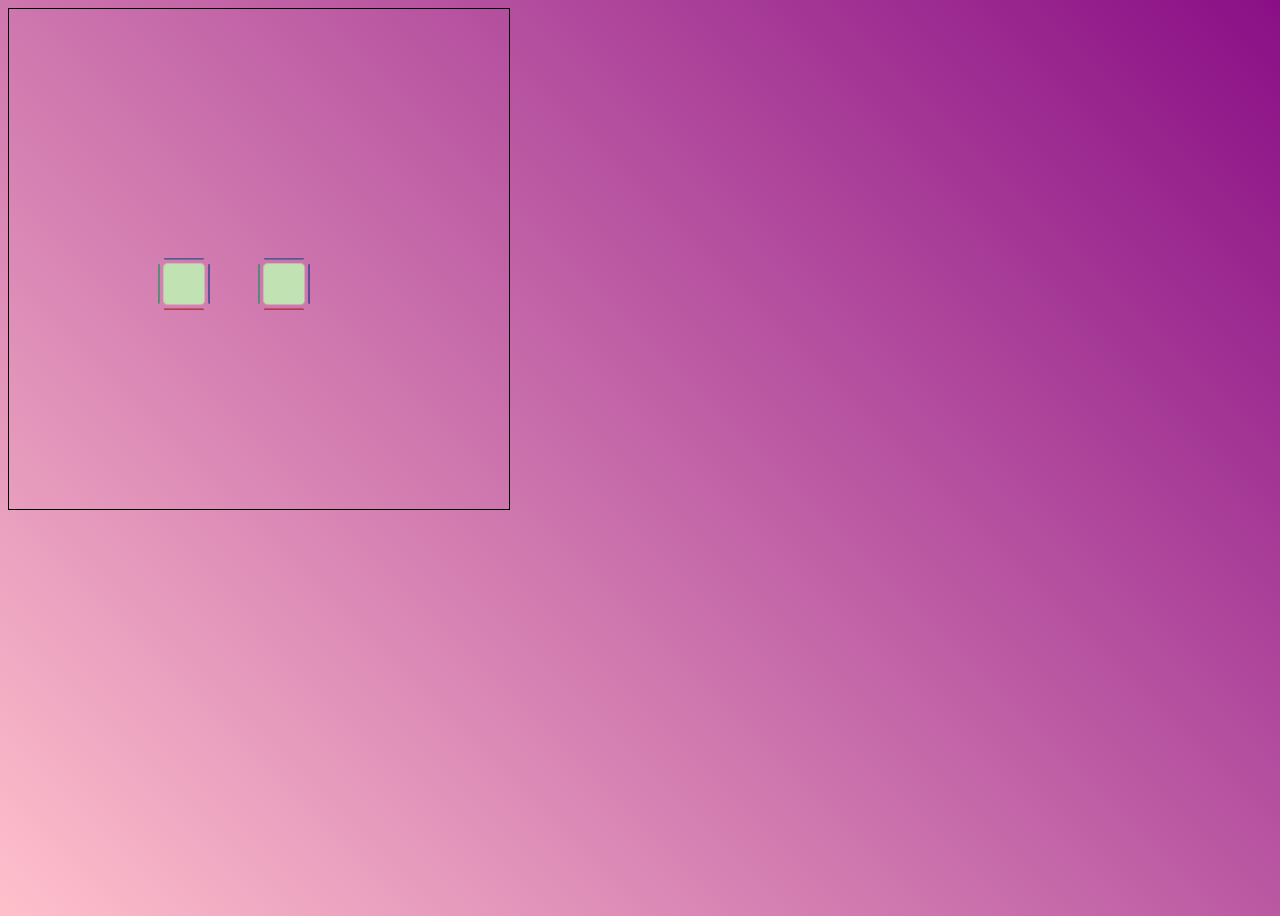
==== yangshisilu.html @ b50a9f1b "add some css but capability is terrible" ====
<!DOCTYPE html>
<html>
    <head>
        <meta charset="UTF-8">
        <meta name="viewprot" content="width=device-width, initial-scale=1.0"/>
        <meta http-equiv="X-UA-Compatible" content="ie=edge"/>
        <title>dddd</title>
        <style type="text/css">
          html {
            overflow: hidden;
          }
            body{
              width: 100vw;
              height: 100vh;
              background-image: linear-gradient(45deg ,pink, purple, gray);
              background-size: 300%;
              background-position: 0% 0%;
              transform: rotate(0deg);
              animation: bodyR 5s alternate infinite;
            }
            
            @keyframes bodyR{
              from{
                background-position: 0% 0%;
                
              }
              50% {
                0% 100%
              }
              to{
                background-position: 100% 100%;
              }
            }
            
            .father{
              width: 500px;
              height: 500px;
              border: 1px solid black;
              
              position: absolute;
              /*left: 50%;
              top: 50%;*/
              transform: translateZ(-50%,-50%);
              transform-style:preserve-3d;
            }
            .son{
              width: 50px;
              height: 50px;
               position: absolute ;
              left: 50%;
              top: 50%;
              transform-style:preserve-3d;
              perspective : 800px;
              transform: ratate3d(1,1,0,180deg);
              backface-visibility: hidden;
              animation: round linear 2.5s infinite;
            }
            
            @keyframes round{
              from{
                transform: rotateY(0deg);
              }
              20% {
                transform: rotateX(5deg);
              }
              40% {
                transform: rotateY(-5deg);
              }
              60% {
                transform: rotateX(-5deg);
              }
              80% {
                transform: rotateY(5deg);
              }
              to{
                transform: rotateY(0deg);
              }
            }
            @keyframes round1{
              from{
                transform: rotateX(0deg) rotateY(180deg);
              }
              20% {
                transform: rotateX(5deg) rotateY(180deg);
              }
              40% {
                transform: rotateX(0deg) rotateY(175deg);
              }
              60% {
                transform: rotateX(-5deg) rotateY(180deg);
              }
              80% {
                transform: rotateX(0deg) rotateY(185deg);
              }
              to{
                transform: rotateX(0deg) rotateY(180deg);
              }
            }
            @keyframes round2{
              from{
                transform: rotateX(0deg) rotateY(-180deg);
              }
              20% {
                transform: rotateX(5deg) rotateY(-180deg);
              }
              40% {
                transform: rotateX(0deg) rotateY(-175deg);
              }
              60% {
                transform: rotateX(-5deg) rotateY(-180deg);
              }
              80% {
                transform: rotateX(0deg) rotateY(-185deg);
              }
              to{
                transform: rotateX(0deg) rotateY(-180deg);
              }
            }
            @keyframes round3{
              from{
                transform: rotateY(0deg) rotateX(180deg);
              }
              20% {
                transform: rotateY(5deg) rotateX(180deg);
              }
              40% {
                transform: rotateY(0deg) rotateX(175deg);
              }
              60% {
                transform: rotateY(-5deg) rotateX(180deg);
              }
              80% {
                transform: rotateY(0deg) rotateX(185deg);
              }
              to{
                transform: rotateY(0deg) rotateX(180deg);
              }
            }
            @keyframes round4{
              from{
                transform: rotateY(0deg) rotateX(-180deg);
              }
              20% {
                transform: rotateY(5deg) rotateX(-180deg);
              }
              40% {
                transform: rotateY(0deg) rotateX(-175deg);
              }
              60% {
                transform: rotateY(-5deg) rotateX(-180deg);
              }
              80% {
                transform: rotateY(0deg) rotateX(-185deg);
              }
              to{
                transform: rotateY(0deg) rotateX(-180deg);
              }
            }
            
            .son div{
              position: absolute;
              left: 0;
              top: 0;
              
              width: 100%;
              height: 100%;
             
             border-radius: 5px;
            }
            /*弄一个六边形*/
           /* 先rotate, 然后translate*/
           .front{
             transform: rotate(0deg) translateZ(25px) scale(0.8);
             background-color: #C1E2B3;
           }
           .left{
             transform: rotateY(-90deg) translateZ(25px)  scale(0.8);
             background-color: #159159;
             
           }
           .right{
             
             transform: rotateY(90deg) translateZ(25px)  scale(0.8);
             background-color: #153987;
           }
           .up{
             transform: rotateX(90deg) translateZ(25px)  scale(0.8);
             background-color: #265285;
             
           }
           .down{
             transform: rotateX(-90deg) translateZ(25px) scale(0.8);
             background-color: #A52A2A;
             
           }
           .back{
             transform: rotateX(180deg) translateZ(25px) scale(0.8);
             background-color: purple;
           }
           
           /*大概出来了一个立体模型,*/
          /*常态的浮动 也简单模拟了一下*/
         /* 只需要让各自的 delay 不相同, 应该会有浮动的效果 试一下*/
        
            .dir1 {
              animation: dir1 1s 1;
            }
            
            @keyframes dir1{
              from{
                transform: rotateY(0deg);
              }
              50% {
                transform: rotateY(45deg);
              }
              to{
                transform: rotateY(0deg);
              }
            }
            .dir2 {
              animation: dir2 1s 1;
            }
            @keyframes dir2{
              from{
                transform: rotateY(0deg);
              }
              50% {
                transform: rotateY(-45deg);
              }
              to{
                transform: rotateY(0deg);
              }
            }
            .dir3 {
              animation: dir3 1s 1;
            }
            @keyframes dir3{
              from{
                transform: rotateX(0deg);
              }
              50% {
                transform: rotateX(45deg);
              }
              to{
                transform: rotateX(0deg);
              }
            }
            .dir4 {
              animation: dir4 1s 1;
            }
            @keyframes dir4{
              from{
                transform: rotateX(0deg);
              }
              50% {
                transform: rotateX(-45deg);
              }
              to{
                transform: rotateX(0deg);
              }
            }
            .dir5 {
              animation: dir5 1s 1;
            }
            @keyframes dir5{
              from{
                transform: rotateY(0deg) rotateX(0deg);
              }
              50% {
                transform: rotateY(45deg) rotateX(-45deg);
              }
              to{
                transform: rotateY(0deg) rotateX(0deg);
              }
            }
            .dir6 {
              animation: dir6 1s 1;
            }
            @keyframes dir6{
              from{
                transform: rotateY(0deg) rotateX(0deg);
              }
              50% {
                transform: rotateY(-45deg) rotateX(-45deg);
              }
              to{
                transform: rotateY(0deg) rotateX(0deg);
              }
            }
            .dir7 {
              animation: dir7 1s 1;
            }
            @keyframes dir7{
              from{
                transform: rotateY(0deg) rotateX(0deg);
              }
              50% {
                transform: rotateY(-45deg) rotateX(45deg);
              }
              to{
                transform: rotateY(0deg) rotateX(0deg);
              }
            }
            .dir8 {
              animation: dir8 1s 1;
            }
            @keyframes dir8{
              from{
                transform: rotateY(0deg) rotateX(0deg);
              }
              50% {
                transform: rotateY(45deg) rotateX(45deg);
              }
              to{
                transform: rotateY(0deg) rotateX(0deg);
              }
            }
            
            .turn1{
              animation: turn1 1s 1 forwards;
            }
            @keyframes turn1{
              from{
                transform: rotateY(0deg) rotateX(0deg);
              }
              to{
                transform: rotateY(180deg) rotateX(0deg);
              }
            }
            .turn2{
              animation: turn2 1s 1 forwards;
            }
            @keyframes turn2{
              from{
                transform: rotateY(0deg) rotateX(0deg);
              }
              to{
                transform: rotateY(-180deg) rotateX(0deg);
              }
            }
            .turn3{
              animation: turn3 1s 1 forwards;
            }
            @keyframes turn3{
              from{
                transform: rotateY(0deg) rotateX(0deg);
              }
              to{
                transform: rotateY(0deg) rotateX(180deg);
              }
            }
            .turn4{
              animation: turn4 1s 1 forwards;
            }
            @keyframes turn4{
              from{
                transform: rotateY(0deg) rotateX(0deg);
              }
              to{
                transform: rotateY(0deg) rotateX(-180deg);
              }
            }
            .turn5{
              animation: turn5 1s 1 forwards;
            }
            @keyframes turn5{
              from{
                transform: rotateY(0deg) rotateX(0deg);
              }
              to{
                transform: rotate3d(1,1,0,180deg);
              }
            }
            .turn6{
              animation: turn6 1s 1 forwards;
            }
            @keyframes turn6{
              from{
                transform: rotateY(0deg) rotateX(0deg);
              }
              to{
                transform: rotate3d(-1,1,0,180deg);
              }
            }
            .turn7{
              animation: turn7 1s 1 forwards;
            }
            @keyframes turn7{
              from{
                transform: rotateY(0deg) rotateX(0deg);
              }
              to{
                transform: rotate3d(1,-1,0,180deg);
              }
            }
            .turn8{
              animation: turn8 1s 1 forwards;
            }
            @keyframes turn8{
              from{
                transform: rotateY(0deg) rotateX(0deg);
              }
              to{
                transform: rotate3d(-1,-1,0,180deg);
              }
            }
            
           /* 现在我们先弄一下 , 彻底翻转的逻辑与样式*/
           /*需要让整个格子反过来, rotateX(180deg)*/
           /*如果是翻转180deg, 那么就是让背面, 抵达前面*/
           /*这么做的话, 难点在于, 我希望翻转之后, 还能继续有浮动效果.
            
            * 而两者都需要用到rotateX, 或者rotateY, 目测有点麻烦,
            * 稍微简单的方案是, 翻转360deg, 监听旋转结束时, 更换一下类名, 以及把数据展现出来.
            * 如此之后, 原先的浮动就还是浮动.
            * 
            * 不对啊, 360deg 之后, 还是会和原来的rotate角度产生影响.
            * 那就用180deg, 然后, 再弄一个类名, 进行切换
            * 
            * 
            * 问题2. 360deg 的翻转和, 临阵翻转, 两者之间的冲突问题.
            * 首先, 如果是需要360deg翻转的, 就不必添加临阵翻转的动作. 所以需要判断, 如果是空格子, 则通常会发生一连串的360deg翻转
            * 如果是, 数字, 就会发生临阵翻转.
            * 
            * 这里确实有点不好整理.
            * 因为有一种情况是, 当点击空格子时, 会有扩散,
            * 当扩散到数字格子之后,
            * 相当于, 数字格子被点击, 数字格子自然只需要翻转, 但临近格子呢?
            * 视觉上, 肯定是需要让临近格子中, 未翻转的进行翻转, 已经翻转的不需要翻转.
            * 
            * 我们先简单思考, 只要是空白格, 就不用考虑临阵翻转,
            * 只要是数字格, 就执行临阵翻转, 
            * 然后给一个优先级, 如果正在进行 360deg翻转, 则临阵翻转不执行, 
            * 如果正在进行临阵翻转, 则360deg可以覆盖.
            * 
            * 好, 虽然头绪很多, 不知从何下手, 但基本的逻辑, 似乎已经能够走得通了.
            * 
            * 哎, 瞬间, 感觉凌乱了.
            * 
            * */
            
            
            .son1 {
              left: 30%;
              top: 50%;
            }
        </style>
    </head>
    <body>
      
      <div class="father">
        <!--凑个六边形 最后数据展示在底面? 试一下-->
        <div class="son">
          <div class="front"></div>
          <div class="up"></div>
          <div class="left"></div>
          <div class="right"></div>
          <div class="down"></div>
          <div class="back"></div>
        </div>
        <div class="son son1">
          <div class="front"></div>
          <div class="up"></div>
          <div class="left"></div>
          <div class="right"></div>
          <div class="down"></div>
          <div class="back"></div>
        </div>
      </div>
      
         <!--<iframe id="b" width="1000px" height="700px" class="b video_pc" src="https://www.bilibili.com/video/av26050688/?p=9" frameborder="0" allowfullscreen="true">
</iframe>-->
<!--<iframe src="//player.bilibili.com/player.html?aid=23459945&cid=39139016&page=1" scrolling="no" border="0" frameborder="no" framespacing="0" allowfullscreen="true"> </iframe>-->
<!--<iframe src="//player.bilibili.com/player.html?aid=26050688&cid=51986342&page=9" scrolling="no" border="0" frameborder="no" framespacing="0" allowfullscreen="true"> </iframe>-->
        <script type="text/javascript">
          // 类名的切换必须由js来完成
          // 现在要弄几个animation, 也就是, 波浪扩散时的晃动.
          // 理论上讲, 存在八个方向的晃动, 我们在初期版本中, 先不要进行扩散运动, 就解决一下, 最基础的周边8个的晃动.
          // 我们弄8个类名, 每个类名将拥有一个晃动,
          // 事件发生时, 我们添加类名, 动画结束时, 我们去掉类名.
          // 这里有个问题, animation 动画的结束怎么监测 百度得知用 onAnimationEnd()
          // 测试一下,, 不行这是 安卓的
          // 
          // 然后再加一个类名是用来翻转180deg 用来翻转的.
          
          
          // 彻底翻转需要四个方向, 或者八个方向.
          // 如何判断方向? 这需要根据扩算运算. 很明显, 我写的扩散运算, 应该是深度优先?
          // 但在初级版本这也无所谓.
          // 想要确定当前格子的翻转方向, 
          // 就必须要知道是从哪个格子传过来的, 所以最好是, 广度优先原则.
          // 广度优先, 就要求, 先进先出.
          // 我写得那个, 应该是, 深度优先.
          // 这里先放着这个问题.
          // 我们先把样式给干上去.
          // 回到上一个问题, 当前格子的翻转方向, 需要知道前一个格子是谁, 需要知道前一个格子的信息.
          // 可能的几种方案,
          // 第一种, 把前面格子的坐标传过去(直接, 或间接), 根据,两个的坐标对比, 确定方向.比如(1,1)(1,2) 相减(0,1), 
          // 即,两个临近坐标相减 能够出来八个坐标, 可代表八个方向.
          // 第二种思路, 就是把代表方向的字符串传递给后者, 后者直接根据这个字符串进行处理.
          // 很明显, 第二种思路不容易走得通. 应该用第一种思路.
          // 之前我们进行扩散算法时, 用得是数组的二维坐标,
          // 即, 每个格子找它临近的格子时, 需要把自身的坐标给数组这个地图, 通过加减才能找到.
          // 另一种思路是, 类似邻接链表, 即, 我这个单位里, 根据八个方向, 我存储八个临近格子.
          // 这样的话, 我遍历周边格子时, 就不需要通过数组, 而是直接获取.
          // 两者相比较之时, 前者是运算量上应该会更多一点,
          // 后者是在空间上, 占用会多一点, 但运算速度可能相对更快一点.
          
          // 这个方案, 留到后面需要优化的时候进行考虑.
          
          // 现在稍微感觉复杂的地方是, 类名很多, 需要怎么进行切换 需要好好规划一下.
          
          // 刚开始是 round
          // 点击之后, 需要翻转, 默认是 向左
          // 扩散翻转时, 根据方向, 进行翻转   turn系列
          // 遇到数字时, 进行临街格子的翻转. dir系列
          // 已经翻转过的格子, 类名切花成round1
          
          // 现在把, 翻转180deg的类名弄一下
          
          
          
          // 遇到消耗时间比较长的的问题, 
          // 首先是, 当结构翻转180deg之后, 想让其拥有浮动效果, rotate不知道出了什么问题, 
          // 行为方式, 与预想的不一致. 
          // 解决了, 问题的原因是, 在keyframe中设置 rotate时, 只设置一个方向的, 另一个方向会存在默认值, 所以才会出现这个问题.
          
          // 你妹的, 发现不能只有round1, 还要有round2-8, 肯定存在简单的方法...妈的.感觉走错路了.
          
          
            var son = document.getElementsByClassName('son');
            function aniDelay (div,time) {
              div.style.animationDelay = time + "s";
            }
            for(var i = 0 ; i < son.length; i++) {
              aniDelay(son[i],Math.random() * 2);
            }
            
            
            // 测试一下
            // 我点击 son1时, son2 进行旋转, 然后回到正常状态
            
            
            // 第一个问题是
            // 为什么back 在前面?
            
            function changeClassName (div,str,rex) {// 用来切换类名
              var str = " " + str; 
              var claName = div.className;
              var rex = rex || clName;
              claName = claName.replace(rex,'') + str;
              div.className = claName;
            }
            
            // 生成随机正整数, 闭区间
            function returnRandomNum (a,b) {//
              return Math.round(Math.random() * (b - a)) + a;
            }
            son[0].addEventListener('click',function (e) {
              
              // 给 son2 添加类名
              // 两个数据, 一个是, 要添加的类名(String) 一个是要删除的类名组(arr), 
              // 可以用repalce 加正则, 所以不需要类名组, 只需要给个正则即可.
              
              console.log(e.target);
              var rex = /\sdir[1-9]/g;
              var rex2 = /\sturn[1-9]/g;
               var str = "turn" +returnRandomNum(1,8);
              aniDelay(son[1],0);// 我希望延迟少一点
              changeClassName(son[1],str,rex2);
              // 并监听son2 的动画结束
              // 当动画结束时, 去掉类名
              // 类名的切换不能是简单的 覆盖.
              // 原有类名有可能要保存
              
              son[1].addEventListener('webkitAnimationEnd',function () {
                son[1].removeEventListener('webkitAnimationEnd',arguments.callee);
              aniDelay(son[1],Math.random() * 2);// 延迟又变得随机 
                changeClassName(this,"",rex);
              },null);
              
              // 现在测试, 点击时, 类名随机切换
            },null);
            
            
        function detectAnimationEndEvents(el){
        var t;
        var animEndEventNames = {
            'WebkitAnimation' : 'webkitAnimationEnd',
            'OAnimation' : 'oAnimationEnd',
            'msAnimation' : 'MSAnimationEnd',
            'animation' : 'animationend'
        };
        for(t in animEndEventNames){
            if( el.style[t] !== undefined ){
              console.log(animEndEventNames[t]);
                return animEndEventNames[t];
            }
        }
    }

            
        </script>
    </body>
</html>
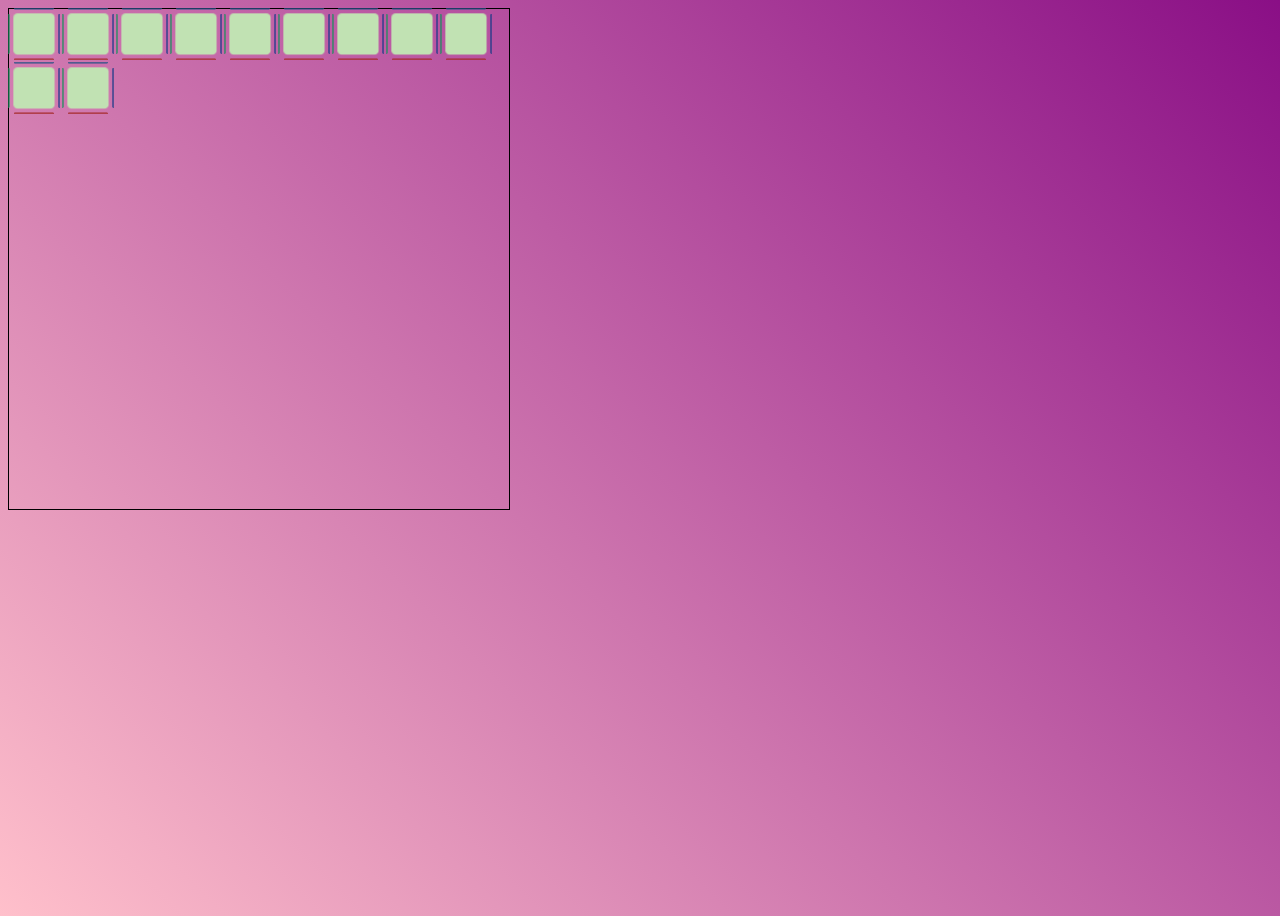
==== commit acb9e274: "简单优化了一下,还是差强人意" ====
--- a/yangshisilu.html
+++ b/yangshisilu.html
@@ -46,9 +46,10 @@
             .son{
               width: 50px;
               height: 50px;
-               position: absolute ;
-              left: 50%;
-              top: 50%;
+              display: inline-block;
+               /*position: absolute ;*/
+              /*left: 50%;*/
+              /*top: 50%;*/
               transform-style:preserve-3d;
               perspective : 800px;
               transform: ratate3d(1,1,0,180deg);
@@ -440,10 +441,6 @@
             * */
             
             
-            .son1 {
-              left: 30%;
-              top: 50%;
-            }
         </style>
     </head>
     <body>
@@ -459,6 +456,78 @@
           <div class="back"></div>
         </div>
         <div class="son son1">
+          <div class="front"></div>
+          <div class="up"></div>
+          <div class="left"></div>
+          <div class="right"></div>
+          <div class="down"></div>
+          <div class="back"></div>
+        </div>
+        <div class="son son2">
+          <div class="front"></div>
+          <div class="up"></div>
+          <div class="left"></div>
+          <div class="right"></div>
+          <div class="down"></div>
+          <div class="back"></div>
+        </div>
+        <div class="son son3">
+          <div class="front"></div>
+          <div class="up"></div>
+          <div class="left"></div>
+          <div class="right"></div>
+          <div class="down"></div>
+          <div class="back"></div>
+        </div>
+        <div class="son son4">
+          <div class="front"></div>
+          <div class="up"></div>
+          <div class="left"></div>
+          <div class="right"></div>
+          <div class="down"></div>
+          <div class="back"></div>
+        </div>
+        <div class="son son5">
+          <div class="front"></div>
+          <div class="up"></div>
+          <div class="left"></div>
+          <div class="right"></div>
+          <div class="down"></div>
+          <div class="back"></div>
+        </div>
+        <div class="son son6">
+          <div class="front"></div>
+          <div class="up"></div>
+          <div class="left"></div>
+          <div class="right"></div>
+          <div class="down"></div>
+          <div class="back"></div>
+        </div>
+        <div class="son son7">
+          <div class="front"></div>
+          <div class="up"></div>
+          <div class="left"></div>
+          <div class="right"></div>
+          <div class="down"></div>
+          <div class="back"></div>
+        </div>
+        <div class="son son8">
+          <div class="front"></div>
+          <div class="up"></div>
+          <div class="left"></div>
+          <div class="right"></div>
+          <div class="down"></div>
+          <div class="back"></div>
+        </div>
+        <div class="son son9">
+          <div class="front"></div>
+          <div class="up"></div>
+          <div class="left"></div>
+          <div class="right"></div>
+          <div class="down"></div>
+          <div class="back"></div>
+        </div>
+        <div class="son son10">
           <div class="front"></div>
           <div class="up"></div>
           <div class="left"></div>
@@ -567,7 +636,10 @@
               var rex2 = /\sturn[1-9]/g;
                var str = "turn" +returnRandomNum(1,8);
               aniDelay(son[1],0);// 我希望延迟少一点
-              changeClassName(son[1],str,rex2);
+              for(var i = 1; i < son.length; i++) {
+                
+                changeClassName(son[i],str,rex2);
+              }
               // 并监听son2 的动画结束
               // 当动画结束时, 去掉类名
               // 类名的切换不能是简单的 覆盖.
